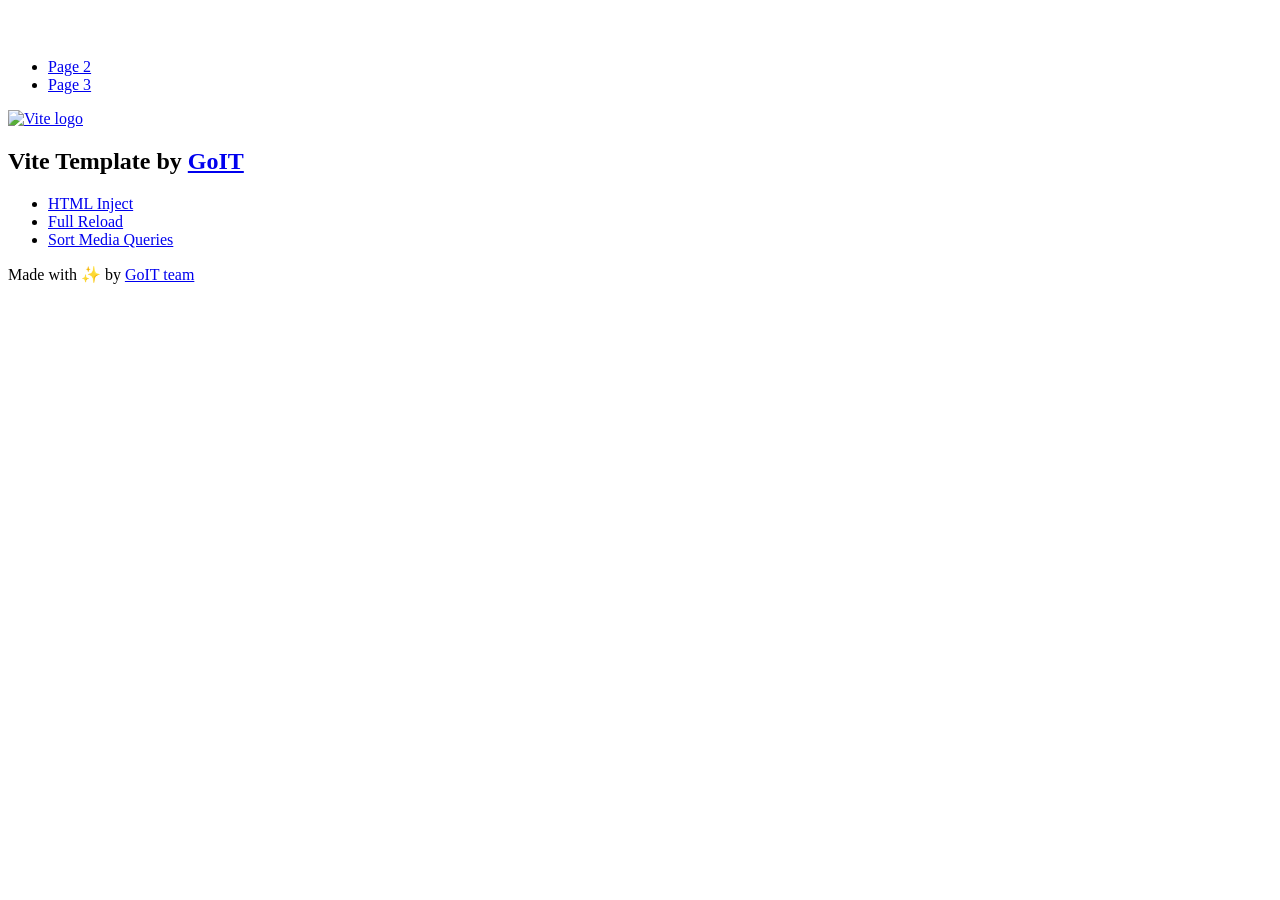
==== index.html @ 1b03df23 "Deploying to gh-pages from @ mintjam69/goit-js-hw-12@52210de20d653e9551ef843afed621cd3f6fe202 🚀" ====
<!DOCTYPE html>
<html lang="en">
  <head>
    <meta charset="UTF-8" />
    <link rel="icon" type="image/svg+xml" href="/vanilla-app-template/favicon.svg" />
    <meta name="viewport" content="width=device-width, initial-scale=1.0" />
    <title>Vanilla App Template</title>
    <script type="module" crossorigin src="/vanilla-app-template/index.js"></script>
    <link rel="stylesheet" crossorigin href="/vanilla-app-template/assets/styles-DvPDDfy5.css">
  </head>
  <body>
    <header class="header">
  <div class="container">
    <nav class="nav">
      <a class="nav-logo" href="./index.html" aria-label="Site logo">
        <svg class="nav-logo-icon" width="100" height="30">
          <use href="/vanilla-app-template/assets/sprite-E8vg0sBb.svg#logo"></use>
        </svg>
      </a>
      <ul class="nav-list">
        <li class="nav-item">
          <a class="nav-link {=$highlight-act}" href="./page-2.html">Page 2</a>
        </li>
        <li class="nav-item">
          <a class="nav-link {=$highlight-curr}" href="./page-3.html">Page 3</a>
        </li>
      </ul>
    </nav>
  </div>
</header>


    <main>
      <!-- Loads the specified .html file -->
      <section class="vite-promo">
  <div class="container">
    <div class="vite-promo-thumb">
      <a
        class="vite-promo-link"
        href="https://vitejs.dev/"
        target="_blank"
        rel="noopener noreferrer"
        aria-label="Link to Vite official website"
        title="Vite.js  build tool"
      >
        <!-- Path to images as from index.html file -->
        <img
          class="pic"
          src="/vanilla-app-template/assets/vite-logo-9o_aqrTe.png"
          alt="Vite logo"
          width="640"
          height="640"
        />
      </a>
    </div>
    <h1 class="main-title">
      <span class="main-title-gradient">Vite</span>
      Template by
      <a
        class="main-title-link"
        href="https://github.com/goitacademy/vanilla-app-template"
        target="_blank"
        rel="noopener noreferrer"
      >
        GoIT
      </a>
    </h1>
  </div>
</section>

      <article class="badges">
  <div class="container">
    <ul class="badges-list">
      <li class="badges-item">
        <a
          class="badges-link"
          href="https://www.npmjs.com/package/vite-plugin-html-inject"
          target="_blank"
          rel="noopener noreferrer"
        >
          HTML Inject
        </a>
      </li>
      <li class="badges-item">
        <a
          class="badges-link"
          href="https://www.npmjs.com/package/vite-plugin-full-reload"
          target="_blank"
          rel="noopener noreferrer"
        >
          Full Reload
        </a>
      </li>
      <li class="badges-item">
        <a
          class="badges-link"
          href="https://www.npmjs.com/package/postcss-sort-media-queries"
          target="_blank"
          rel="noopener noreferrer"
        >
          Sort Media Queries
        </a>
      </li>
    </ul>
  </div>
</article>

    </main>

    <footer class="footer">
  <div class="container">
    <p class="footer-desc">
      Made with ✨ by
      <a
        class="footer-link"
        href="https://goit.global/ua/"
        target="_blank"
        rel="noopener noreferrer"
      >
        GoIT team
      </a>
    </p>
  </div>
</footer>


  </body>
</html>
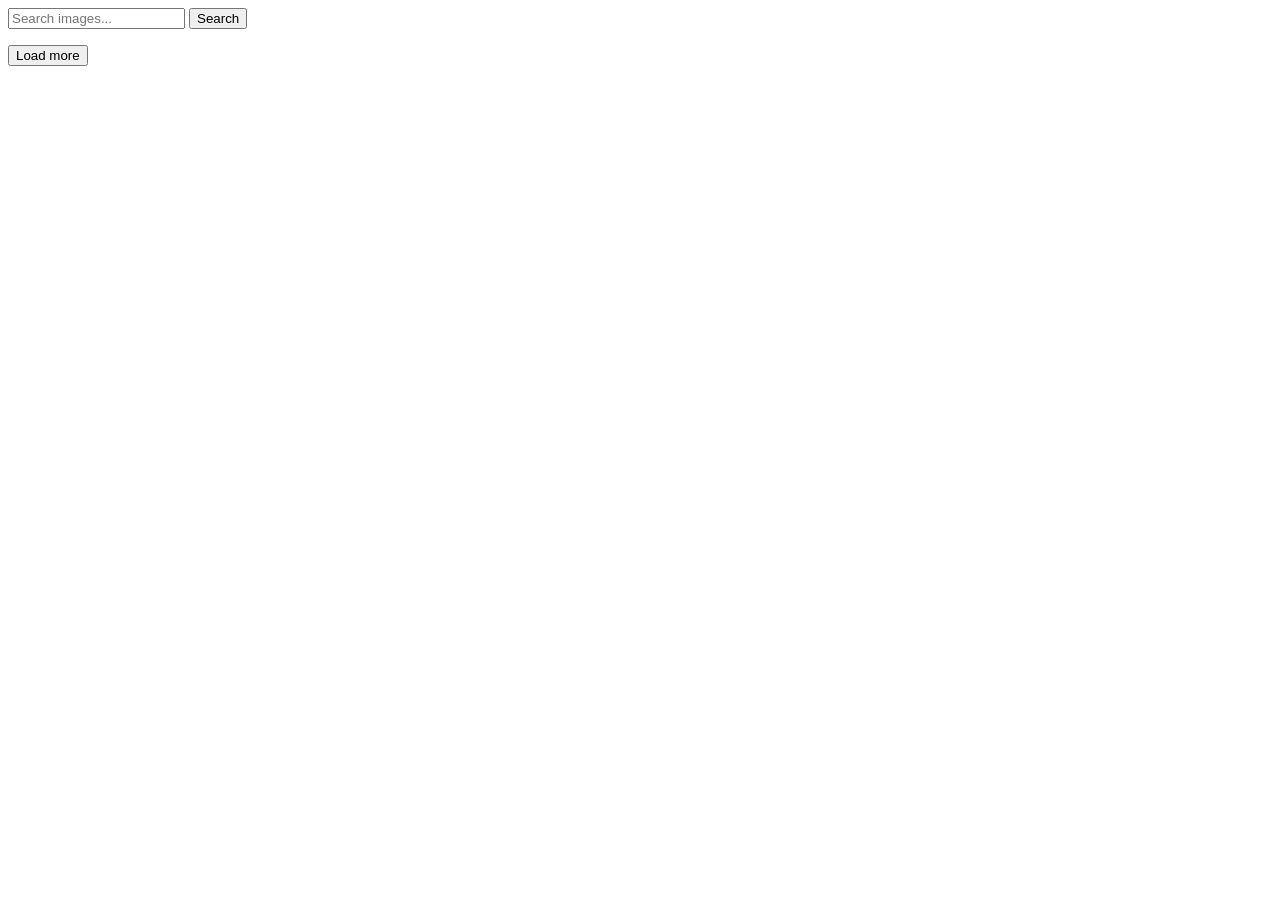
==== commit f254e49e: "Deploying to gh-pages from @ mintjam69/goit-js-hw-12@f687da1a66361806b890d8839f57137c29b69887 🚀" ====
--- a/index.html
+++ b/index.html
@@ -2,127 +2,31 @@
 <html lang="en">
   <head>
     <meta charset="UTF-8" />
-    <link rel="icon" type="image/svg+xml" href="/vanilla-app-template/favicon.svg" />
+    <link rel="icon" type="image/svg+xml" href="./img/favicon.svg" />
     <meta name="viewport" content="width=device-width, initial-scale=1.0" />
-    <title>Vanilla App Template</title>
-    <script type="module" crossorigin src="/vanilla-app-template/index.js"></script>
-    <link rel="stylesheet" crossorigin href="/vanilla-app-template/assets/styles-DvPDDfy5.css">
+    <title>Home Work 12</title>
+    <script type="module" crossorigin src="/goit-js-hw-12/index.js"></script>
+    <link rel="modulepreload" crossorigin href="/goit-js-hw-12/assets/vendor-frHSA4Lh.js">
+    <link rel="stylesheet" crossorigin href="/goit-js-hw-12/assets/vendor-DumFYO8Z.css">
+    <link rel="stylesheet" crossorigin href="/goit-js-hw-12/assets/index-Cgd9Fusf.css">
   </head>
   <body>
-    <header class="header">
-  <div class="container">
-    <nav class="nav">
-      <a class="nav-logo" href="./index.html" aria-label="Site logo">
-        <svg class="nav-logo-icon" width="100" height="30">
-          <use href="/vanilla-app-template/assets/sprite-E8vg0sBb.svg#logo"></use>
-        </svg>
-      </a>
-      <ul class="nav-list">
-        <li class="nav-item">
-          <a class="nav-link {=$highlight-act}" href="./page-2.html">Page 2</a>
-        </li>
-        <li class="nav-item">
-          <a class="nav-link {=$highlight-curr}" href="./page-3.html">Page 3</a>
-        </li>
-      </ul>
-    </nav>
-  </div>
-</header>
+    <form class="form">
+      <label>
+        <input
+          class="inp"
+          type="text"
+          name="search-text"
+          placeholder="Search images..."
+          required
+        />
+      </label>
+      <button class="btn" type="submit">Search</button>
+    </form>
 
-
-    <main>
-      <!-- Loads the specified .html file -->
-      <section class="vite-promo">
-  <div class="container">
-    <div class="vite-promo-thumb">
-      <a
-        class="vite-promo-link"
-        href="https://vitejs.dev/"
-        target="_blank"
-        rel="noopener noreferrer"
-        aria-label="Link to Vite official website"
-        title="Vite.js  build tool"
-      >
-        <!-- Path to images as from index.html file -->
-        <img
-          class="pic"
-          src="/vanilla-app-template/assets/vite-logo-9o_aqrTe.png"
-          alt="Vite logo"
-          width="640"
-          height="640"
-        />
-      </a>
-    </div>
-    <h1 class="main-title">
-      <span class="main-title-gradient">Vite</span>
-      Template by
-      <a
-        class="main-title-link"
-        href="https://github.com/goitacademy/vanilla-app-template"
-        target="_blank"
-        rel="noopener noreferrer"
-      >
-        GoIT
-      </a>
-    </h1>
-  </div>
-</section>
-
-      <article class="badges">
-  <div class="container">
-    <ul class="badges-list">
-      <li class="badges-item">
-        <a
-          class="badges-link"
-          href="https://www.npmjs.com/package/vite-plugin-html-inject"
-          target="_blank"
-          rel="noopener noreferrer"
-        >
-          HTML Inject
-        </a>
-      </li>
-      <li class="badges-item">
-        <a
-          class="badges-link"
-          href="https://www.npmjs.com/package/vite-plugin-full-reload"
-          target="_blank"
-          rel="noopener noreferrer"
-        >
-          Full Reload
-        </a>
-      </li>
-      <li class="badges-item">
-        <a
-          class="badges-link"
-          href="https://www.npmjs.com/package/postcss-sort-media-queries"
-          target="_blank"
-          rel="noopener noreferrer"
-        >
-          Sort Media Queries
-        </a>
-      </li>
-    </ul>
-  </div>
-</article>
-
-    </main>
-
-    <footer class="footer">
-  <div class="container">
-    <p class="footer-desc">
-      Made with ✨ by
-      <a
-        class="footer-link"
-        href="https://goit.global/ua/"
-        target="_blank"
-        rel="noopener noreferrer"
-      >
-        GoIT team
-      </a>
-    </p>
-  </div>
-</footer>
-
+    <ul class="gallery"></ul>
+    <span class="loader"></span>
+    <button type="button" class="load-btn">Load more</button>
 
   </body>
 </html>
